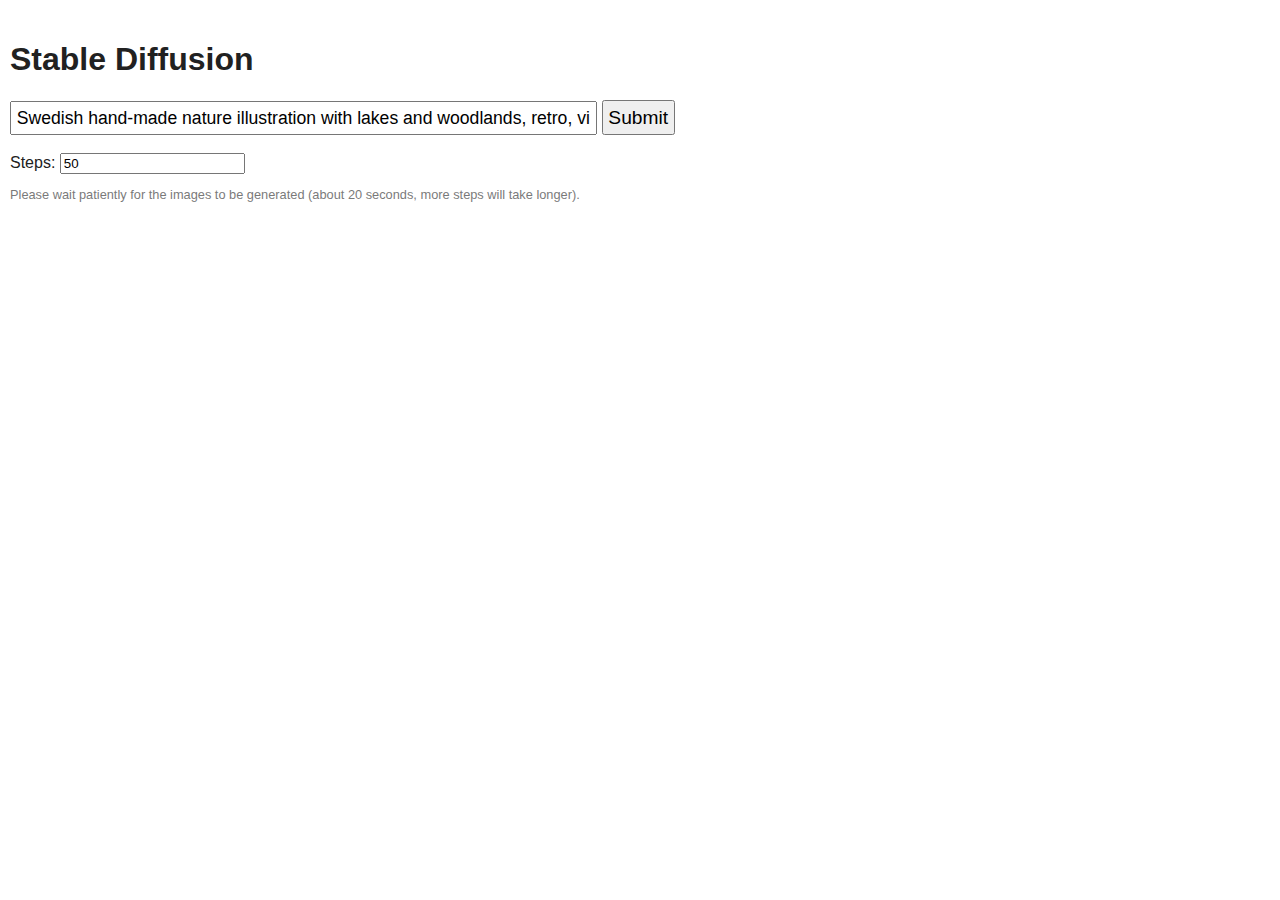
==== templates/index.html @ 8251702f "Stable Diffusion web app." ====
<!DOCTYPE html>
<html lang="en">

<head>
    <meta charset="UTF-8">
    <meta http-equiv="X-UA-Compatible" content="IE=edge">
    <meta name="viewport" content="width=device-width, initial-scale=1.0">
    <link rel="stylesheet" href="/static/main.css">
    <title>Stable Diffusion</title>
</head>

<body>
    <main>
        <h1>Stable Diffusion</h1>
        <form action="/generate" method="post">
            <input type="text" name="prompt" class="prompt" placeholder="AI image prompt"
                value="Swedish hand-made nature illustration with lakes and woodlands, retro, vintage">
            <input type="submit" name="Generate">
            <br><br>
            <div>Steps: <input type="number" name="steps" value="50"></div>
        </form>
        <p class="small">Please wait patiently for the images to be generated (about 20 seconds, more steps will take
            longer).</p>
    </main>
</body>

</html>
---- static/main.css ----
:root {
    --sans-font: -apple-system,BlinkMacSystemFont,"Avenir Next",Avenir,"Nimbus Sans L",Roboto,"Noto Sans","Segoe UI",Arial,Helvetica,"Helvetica Neue",sans-serif;
    --bg: #fff;
    --text: #212121;
}

@media (prefers-color-scheme: dark) {
    :root {
        color-scheme: dark;
        --bg: #212121;
        --text: #dcdcdc;
    }
}

*, ::after, ::before {
    box-sizing: border-box;
}

html {
    font-family: var(--sans-font);
}

body {
    background-color: var(--bg);
    color: var(--text);
    margin: 0;
}
main {
    padding: 20px 10px;
}

img {
    max-width: 100%;
}

.grid {
    display: grid;
    grid-template-columns: repeat(auto-fit, minmax(400px, 1fr));
    gap: 10px;
}


input.prompt {
    width: 60ch;
    padding: 0.3rem 0.3rem;
    font-size: 1.1rem;
}

input[type="submit"]    {
    font: inherit;
    font-size: 1.2rem;
    padding: 0.3rem 0.3rem;
}

.small {
    font-size: 0.8rem;
    opacity: 0.6;
}
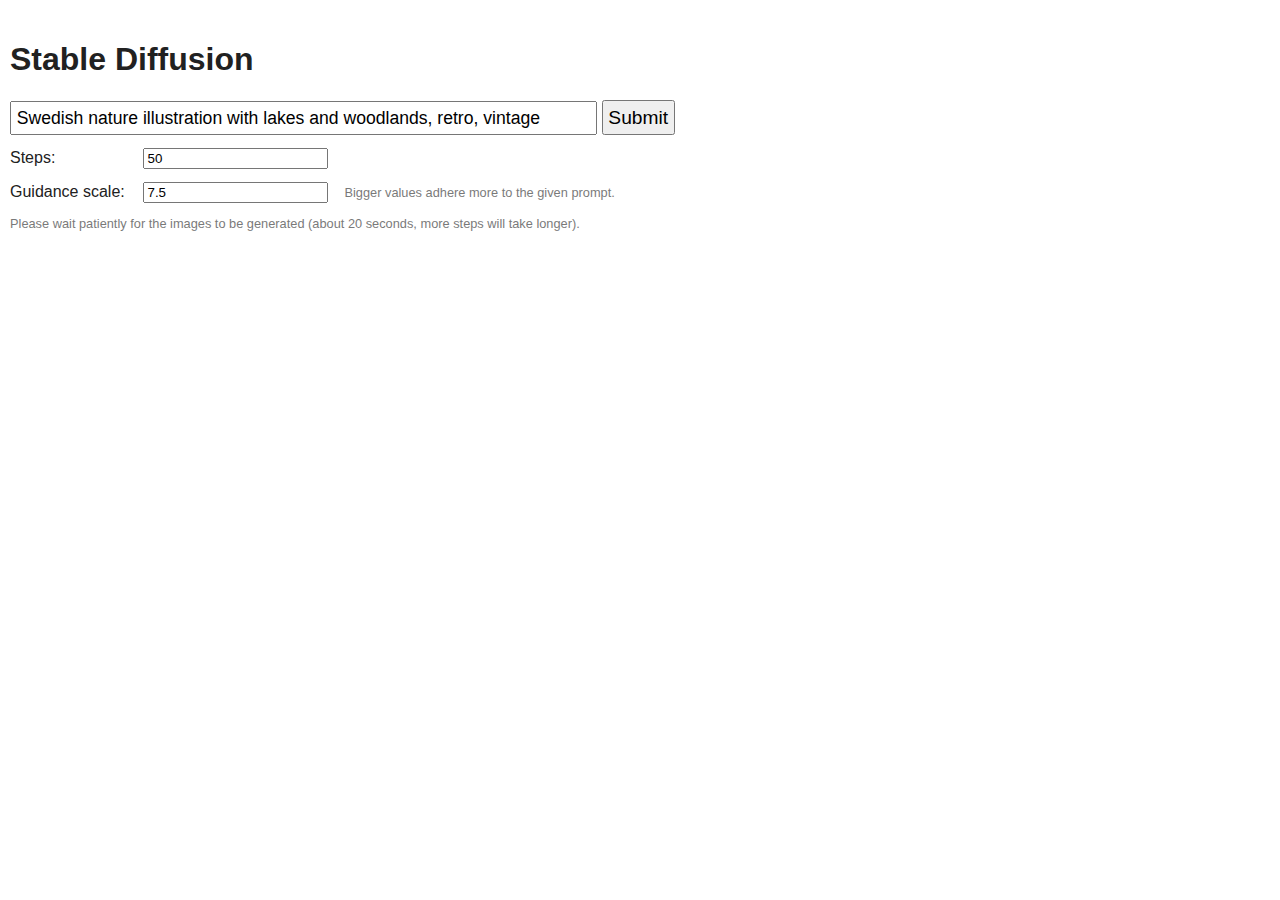
==== commit 0e402be1: "Add guidance scale parameter." ====
--- a/templates/index.html
+++ b/templates/index.html
@@ -13,11 +13,15 @@
     <main>
         <h1>Stable Diffusion</h1>
         <form action="/generate" method="post">
-            <input type="text" name="prompt" class="prompt" placeholder="AI image prompt"
-                value="Swedish hand-made nature illustration with lakes and woodlands, retro, vintage">
-            <input type="submit" name="Generate">
-            <br><br>
-            <div>Steps: <input type="number" name="steps" value="50"></div>
+            <div class="form-row">
+                <input type="text" name="prompt" class="prompt" placeholder="AI image prompt"
+                    value="Swedish nature illustration with lakes and woodlands, retro, vintage">
+                <input type="submit" name="Generate">
+            </div>
+            <div class="form-row"><label for="">Steps:</label><input type="number" name="steps" value="50"></div>
+            <div class="form-row"><label for="">Guidance scale:</label><input type="number" name="guidance_scale"
+                    value="7.5" step="0.1"><span class="small">Bigger values adhere more to the given prompt.</span>
+            </div>
         </form>
         <p class="small">Please wait patiently for the images to be generated (about 20 seconds, more steps will take
             longer).</p>
--- a/static/main.css
+++ b/static/main.css
@@ -55,4 +55,18 @@
 .small {
     font-size: 0.8rem;
     opacity: 0.6;
+}
+
+.form-row {
+    margin-bottom: 0.8rem;
+}
+
+label {
+    display: inline-block;
+    width: 15ch;
+    white-space: nowrap;
+}
+
+.form-row span {
+    margin-left: 1rem;
 }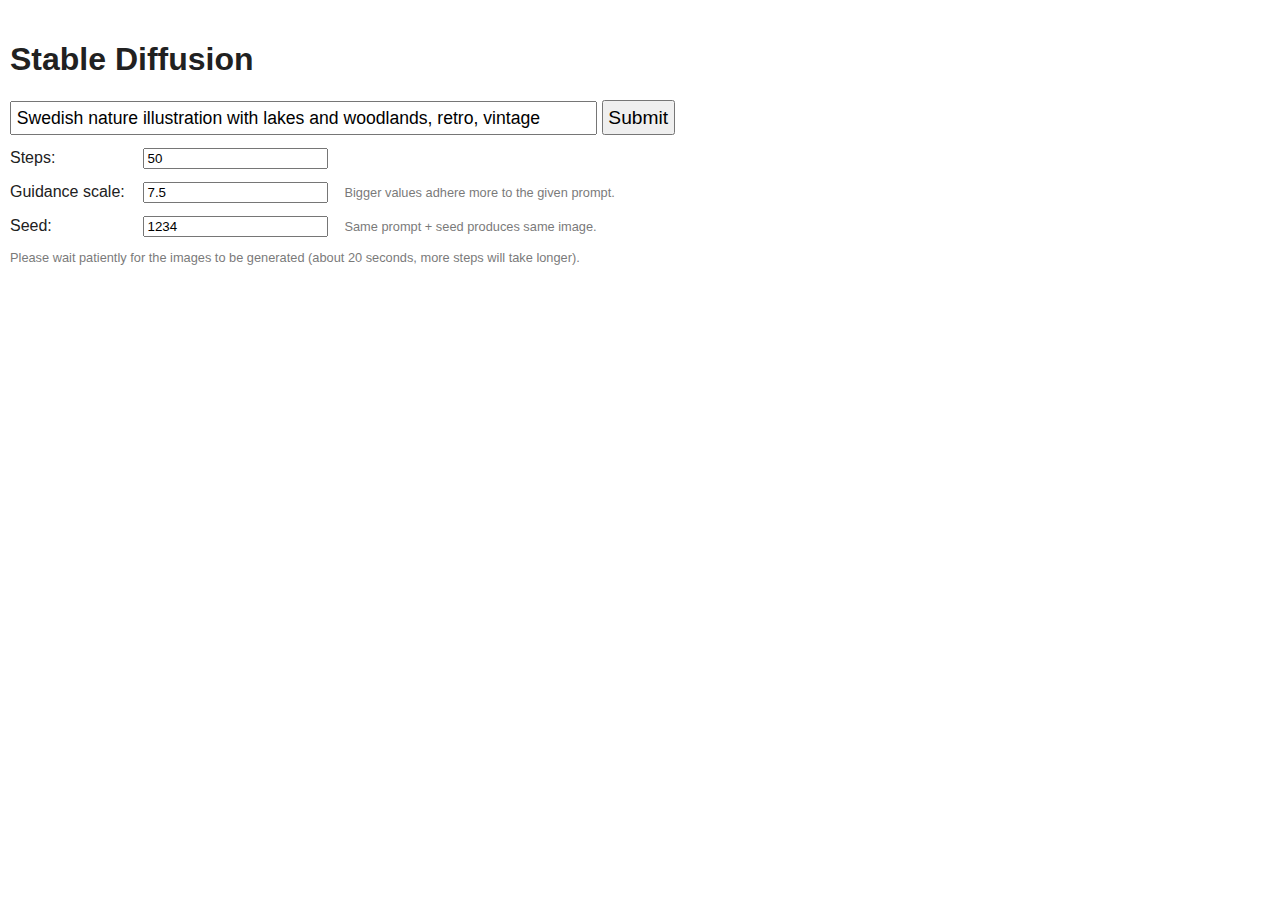
==== commit 448cd410: "Add seed parameter." ====
--- a/templates/index.html
+++ b/templates/index.html
@@ -22,6 +22,9 @@
             <div class="form-row"><label for="">Guidance scale:</label><input type="number" name="guidance_scale"
                     value="7.5" step="0.1"><span class="small">Bigger values adhere more to the given prompt.</span>
             </div>
+            <div class="form-row"><label for="">Seed:</label><input type="number" name="seed" value="1234"><span
+                    class="small">Same prompt + seed produces same image.</span>
+            </div>
         </form>
         <p class="small">Please wait patiently for the images to be generated (about 20 seconds, more steps will take
             longer).</p>
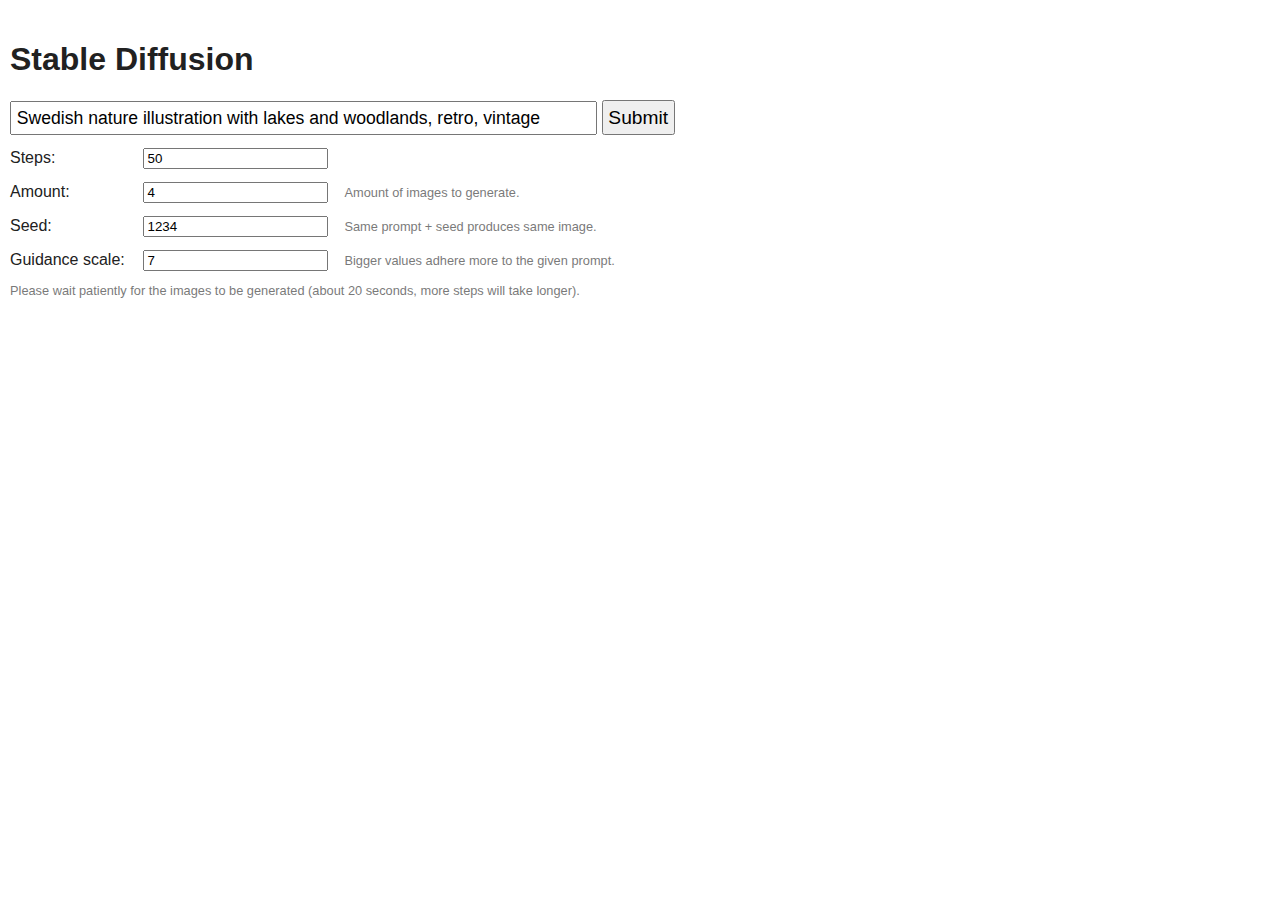
==== commit 78dcaaa9: "Add amount of images to generate." ====
--- a/templates/index.html
+++ b/templates/index.html
@@ -19,11 +19,14 @@
                 <input type="submit" name="Generate">
             </div>
             <div class="form-row"><label for="">Steps:</label><input type="number" name="steps" value="50"></div>
-            <div class="form-row"><label for="">Guidance scale:</label><input type="number" name="guidance_scale"
-                    value="7.5" step="0.1"><span class="small">Bigger values adhere more to the given prompt.</span>
+            <div class="form-row"><label for="">Amount:</label><input type="number" name="amount" value="4"><span
+                    class="small">Amount of images to generate.</span>
             </div>
             <div class="form-row"><label for="">Seed:</label><input type="number" name="seed" value="1234"><span
                     class="small">Same prompt + seed produces same image.</span>
+            </div>
+            <div class="form-row"><label for="">Guidance scale:</label><input type="number" name="guidance_scale"
+                    value="7" step="0.1"><span class="small">Bigger values adhere more to the given prompt.</span>
             </div>
         </form>
         <p class="small">Please wait patiently for the images to be generated (about 20 seconds, more steps will take
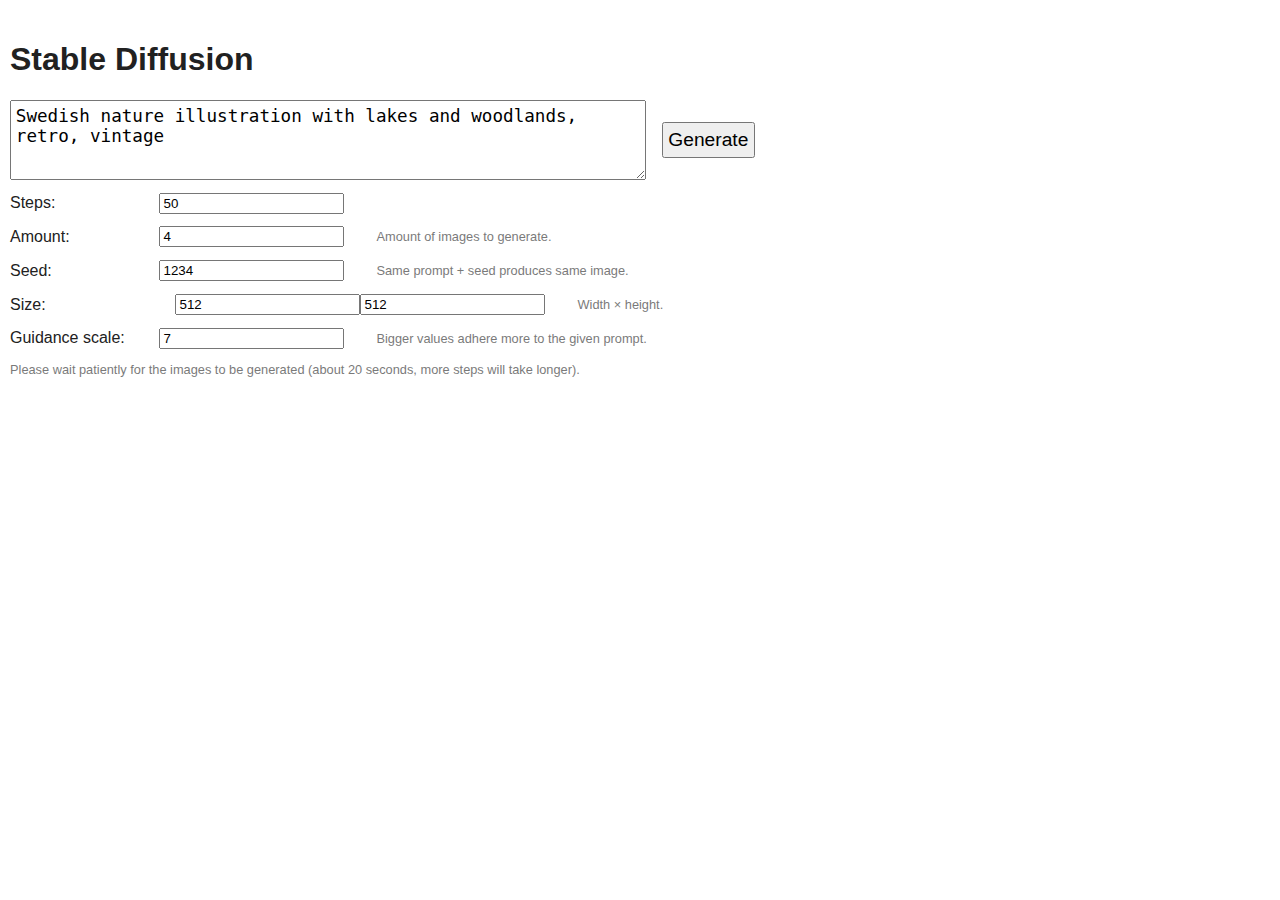
==== commit 6615cf4e: "Add width/height parameters." ====
--- a/templates/index.html
+++ b/templates/index.html
@@ -14,9 +14,9 @@
         <h1>Stable Diffusion</h1>
         <form action="/generate" method="post">
             <div class="form-row">
-                <input type="text" name="prompt" class="prompt" placeholder="AI image prompt"
-                    value="Swedish nature illustration with lakes and woodlands, retro, vintage">
-                <input type="submit" name="Generate">
+                <textarea name="prompt" class="prompt"
+                    placeholder="AI image prompt">Swedish nature illustration with lakes and woodlands, retro, vintage</textarea>
+                <input type="submit" value="Generate">
             </div>
             <div class="form-row"><label for="">Steps:</label><input type="number" name="steps" value="50"></div>
             <div class="form-row"><label for="">Amount:</label><input type="number" name="amount" value="4"><span
@@ -24,6 +24,9 @@
             </div>
             <div class="form-row"><label for="">Seed:</label><input type="number" name="seed" value="1234"><span
                     class="small">Same prompt + seed produces same image.</span>
+            </div>
+            <div class="form-row"><label for="">Size:</label><span><input type="number" name="width" value="512"><input
+                        type="number" name="height" value="512"></span><span class="small">Width &times; height.</span>
             </div>
             <div class="form-row"><label for="">Guidance scale:</label><input type="number" name="guidance_scale"
                     value="7" step="0.1"><span class="small">Bigger values adhere more to the given prompt.</span>
--- a/static/main.css
+++ b/static/main.css
@@ -1,72 +1,79 @@
 :root {
-    --sans-font: -apple-system,BlinkMacSystemFont,"Avenir Next",Avenir,"Nimbus Sans L",Roboto,"Noto Sans","Segoe UI",Arial,Helvetica,"Helvetica Neue",sans-serif;
-    --bg: #fff;
-    --text: #212121;
+  --sans-font: -apple-system, BlinkMacSystemFont, "Avenir Next", Avenir,
+    "Nimbus Sans L", Roboto, "Noto Sans", "Segoe UI", Arial, Helvetica,
+    "Helvetica Neue", sans-serif;
+  --bg: #fff;
+  --text: #212121;
 }
 
 @media (prefers-color-scheme: dark) {
-    :root {
-        color-scheme: dark;
-        --bg: #212121;
-        --text: #dcdcdc;
-    }
+  :root {
+    color-scheme: dark;
+    --bg: #212121;
+    --text: #dcdcdc;
+  }
 }
 
-*, ::after, ::before {
-    box-sizing: border-box;
+*,
+::after,
+::before {
+  box-sizing: border-box;
 }
 
 html {
-    font-family: var(--sans-font);
+  font-family: var(--sans-font);
 }
 
 body {
-    background-color: var(--bg);
-    color: var(--text);
-    margin: 0;
+  background-color: var(--bg);
+  color: var(--text);
+  margin: 0;
 }
 main {
-    padding: 20px 10px;
+  padding: 20px 10px;
 }
 
 img {
-    max-width: 100%;
+  max-width: 100%;
 }
 
 .grid {
-    display: grid;
-    grid-template-columns: repeat(auto-fit, minmax(400px, 1fr));
-    gap: 10px;
+  display: grid;
+  grid-template-columns: repeat(auto-fit, minmax(400px, 1fr));
+  gap: 10px;
 }
 
-
-input.prompt {
-    width: 60ch;
-    padding: 0.3rem 0.3rem;
-    font-size: 1.1rem;
+textarea.prompt {
+  width: 60ch;
+  height: 5rem;
+  padding: 0.3rem 0.3rem;
+  font-size: 1.1rem;
 }
 
-input[type="submit"]    {
-    font: inherit;
-    font-size: 1.2rem;
-    padding: 0.3rem 0.3rem;
+input[type="submit"] {
+  font: inherit;
+  font-size: 1.2rem;
+  padding: 0.3rem 0.3rem;
 }
 
 .small {
-    font-size: 0.8rem;
-    opacity: 0.6;
+  font-size: 0.8rem;
+  opacity: 0.6;
 }
 
 .form-row {
-    margin-bottom: 0.8rem;
+  margin-bottom: 0.8rem;
+  display: flex;
+  align-items: center;
+  gap: 1rem;
 }
 
 label {
-    display: inline-block;
-    width: 15ch;
-    white-space: nowrap;
+  display: inline-block;
+  width: 15ch;
+  white-space: nowrap;
 }
 
 .form-row span {
-    margin-left: 1rem;
-}+  margin-left: 1rem;
+}
